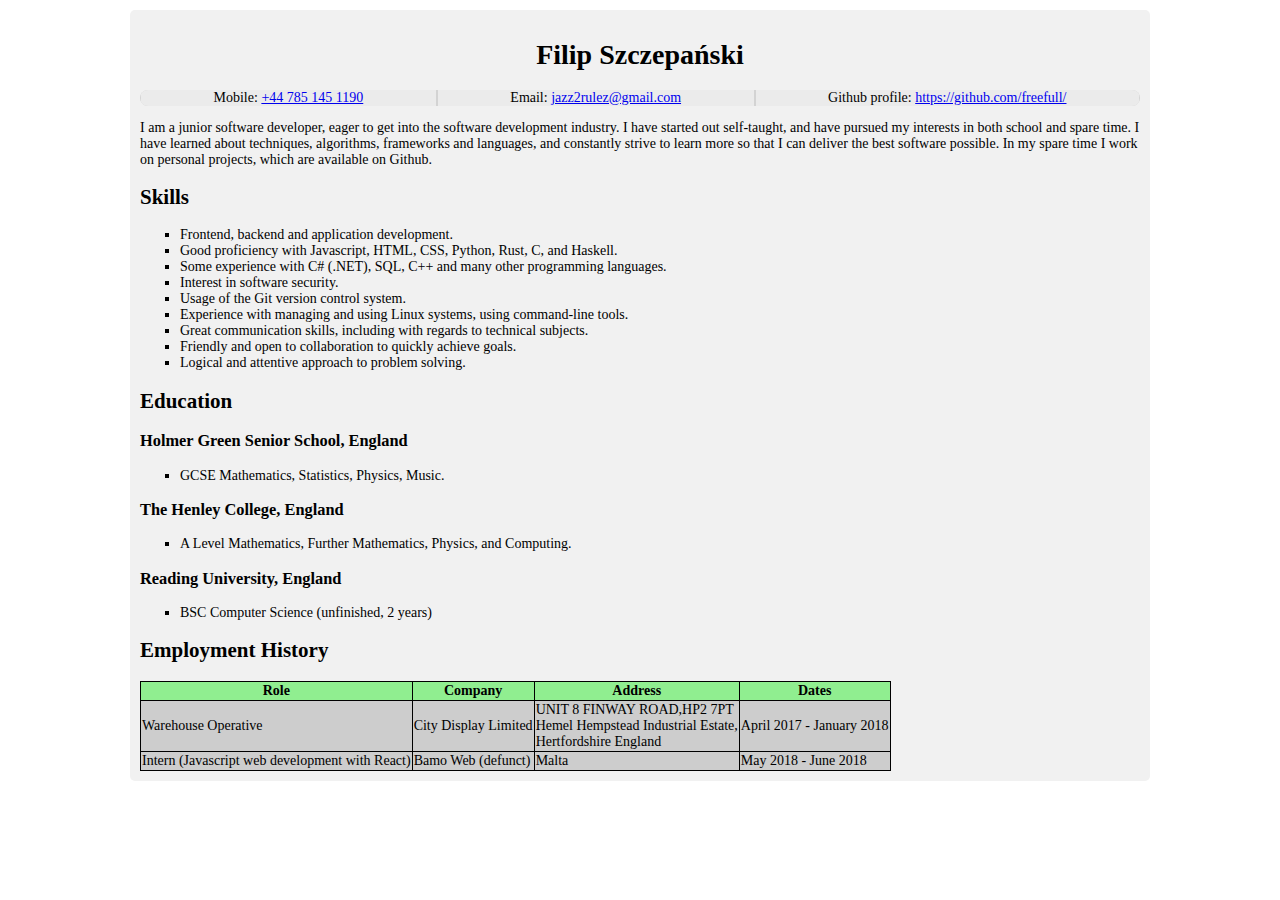
==== cv/index.html @ 575ea90a "Add cv" ====
<!DOCTYPE html>
<html>

<head>
    <meta charset="utf-8" />
    <meta http-equiv="X-UA-Compatible" content="IE=edge">
    <title>Filip Szczepański CV</title>
    <meta name="viewport" content="width=device-width, initial-scale=1">
    <link rel="stylesheet" type="text/css" href="index.css" />
    <link rel="stylesheet" type="text/css" media="print" href="print.css" />
</head>

<body>
    <div class="main-content">
        <h1>Filip Szczepański</h1>
        <ul class="contact">
            <li>Mobile:
                <a href="tel:+447851451190">+44 785 145 1190</a>
            </li>
            <li>Email:
                <a href="mailto:jazz2rulez@gmail.com">jazz2rulez@gmail.com</a>
            </li>
            <li>Github profile:
                <a href="https://github.com/freefull/">https://github.com/freefull/</a>
            </li>
        </ul>
        <p>
            I am a junior software developer, eager to get into the software development industry. I have started out self-taught, and
            have pursued my interests in both school and spare time. I have learned about techniques, algorithms, frameworks
            and languages, and constantly strive to learn more so that I can deliver the best software possible. In my spare
            time I work on personal projects, which are available on Github.
        </p>
        <h2>Skills</h2>
        <ul>
            <li>Frontend, backend and application development.</li>
            <li>Good proficiency with Javascript, HTML, CSS, Python, Rust, C, and Haskell.</li>
            <li>Some experience with C# (.NET), SQL, C++ and many other programming languages.
            </li>
            <li>Interest in software security.</li>
            <li>Usage of the Git version control system.</li>
            <li>Experience with managing and using Linux systems, using command-line tools.
            </li>
            <li>Great communication skills, including with regards to technical subjects.</li>
            <li>Friendly and open to collaboration to quickly achieve goals.</li>
            <li>Logical and attentive approach to problem solving.</li>
        </ul>
        <h2>Education</h2>
        <h3>Holmer Green Senior School, England</h3>
        <ul>
            <li>GCSE Mathematics, Statistics, Physics, Music.</li>
        </ul>
        <h3>The Henley College, England</h3>
        <ul>
            <li>A Level Mathematics, Further Mathematics, Physics, and Computing.</li>
        </ul>
        <h3>Reading University, England</h3>
        <ul>
            <li>BSC Computer Science (unfinished, 2 years)</li>
        </ul>
        <h2>Employment History</h2>
        <table>
            <tr>
                <th>Role</th>
                <th>Company</th>
                <th>Address</th>
                <th>Dates</th>
            </tr>
            <tr>
                <td>Warehouse Operative</td>
                <td>City Display Limited</td>
                <td>UNIT 8 FINWAY ROAD,HP2 7PT
                    <br/>Hemel Hempstead Industrial Estate,
                    <br/>Hertfordshire England</td>
                <td>April 2017 - January 2018</td>
            </tr>
            <tr>
                <td>Intern (Javascript web development with React)</td>
                <td>Bamo Web (defunct)</td>
                <td>Malta</td>
                <td>May 2018 - June 2018</td>
            </tr>
        </table>
    </div>
</body>

</html>
---- cv/index.css ----
.main-content {
    background-color: rgb(241, 241, 241);
    border-radius: 5px;
    padding: 10px;
    font-size: 14px;
    height: 100%;
}

@media screen {
    .main-content {
        max-width: 1000px;
        margin: 10px auto;
    }
}

h1 {
    text-align: center;
}

.contact {
    background: lightgray;
    display: flex;
    justify-content: stretch;
    padding: 0;
    border-radius: 10px;
    overflow: hidden;
}

.contact li {
    display: inline-block;
    flex-grow: 1;
    text-align: center;
    background: rgb(235, 235, 235);
    margin: 0 1px;
}

.contact a {
    display: inline-block;
}

li {
    list-style: square;
}

table {
    border-collapse: collapse;
}

table, th, tr, td {
    border: 1px solid black;
    background: rgba(0,0,0,0.05);
}

th {
    background: lightgreen;
}
---- cv/print.css ----
@page {
    margin: 1cm;
}
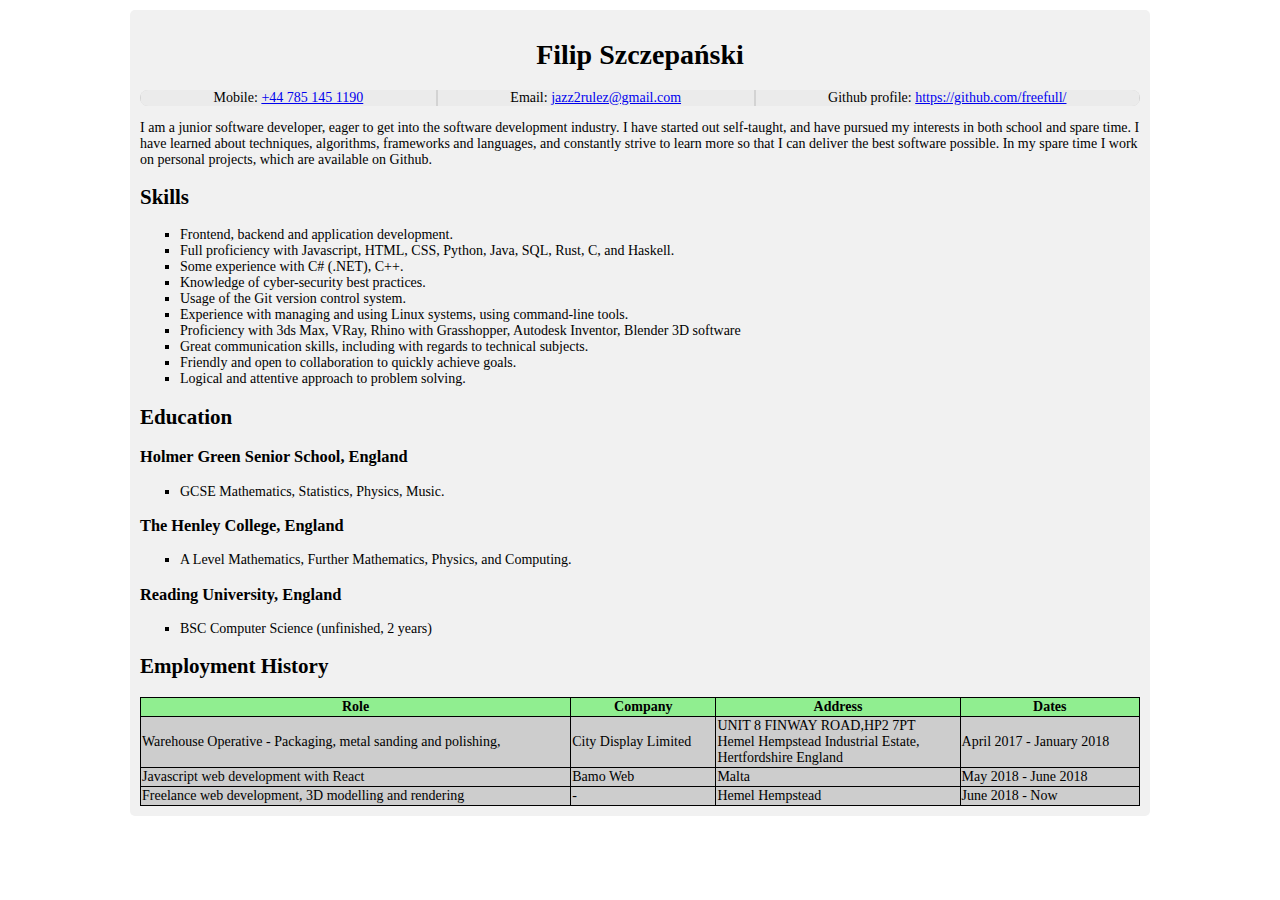
==== commit da529b5b: "Update CV" ====
--- a/cv/index.html
+++ b/cv/index.html
@@ -33,13 +33,12 @@
         <h2>Skills</h2>
         <ul>
             <li>Frontend, backend and application development.</li>
-            <li>Good proficiency with Javascript, HTML, CSS, Python, Rust, C, and Haskell.</li>
-            <li>Some experience with C# (.NET), SQL, C++ and many other programming languages.
-            </li>
-            <li>Interest in software security.</li>
+            <li>Full proficiency with Javascript, HTML, CSS, Python, Java, SQL, Rust, C, and Haskell.</li>
+            <li>Some experience with C# (.NET), C++.</li>
+            <li>Knowledge of cyber-security best practices.</li>
             <li>Usage of the Git version control system.</li>
-            <li>Experience with managing and using Linux systems, using command-line tools.
-            </li>
+            <li>Experience with managing and using Linux systems, using command-line tools.</li>
+            <li>Proficiency with 3ds Max, VRay, Rhino with Grasshopper, Autodesk Inventor, Blender 3D software</li>
             <li>Great communication skills, including with regards to technical subjects.</li>
             <li>Friendly and open to collaboration to quickly achieve goals.</li>
             <li>Logical and attentive approach to problem solving.</li>
@@ -66,7 +65,7 @@
                 <th>Dates</th>
             </tr>
             <tr>
-                <td>Warehouse Operative</td>
+                <td>Warehouse Operative - Packaging, metal sanding and polishing, </td>
                 <td>City Display Limited</td>
                 <td>UNIT 8 FINWAY ROAD,HP2 7PT
                     <br/>Hemel Hempstead Industrial Estate,
@@ -74,10 +73,16 @@
                 <td>April 2017 - January 2018</td>
             </tr>
             <tr>
-                <td>Intern (Javascript web development with React)</td>
-                <td>Bamo Web (defunct)</td>
+                <td>Javascript web development with React</td>
+                <td>Bamo Web</td>
                 <td>Malta</td>
                 <td>May 2018 - June 2018</td>
+            </tr>
+            <tr>
+                <td>Freelance web development, 3D modelling and rendering</td>
+                <td>-</td>
+                <td>Hemel Hempstead</td>
+                <td>June 2018 - Now</td>
             </tr>
         </table>
     </div>
--- a/cv/index.css
+++ b/cv/index.css
@@ -51,6 +51,10 @@
     background: rgba(0,0,0,0.05);
 }
 
+table {
+    width: 100%;
+}
+
 th {
     background: lightgreen;
 }